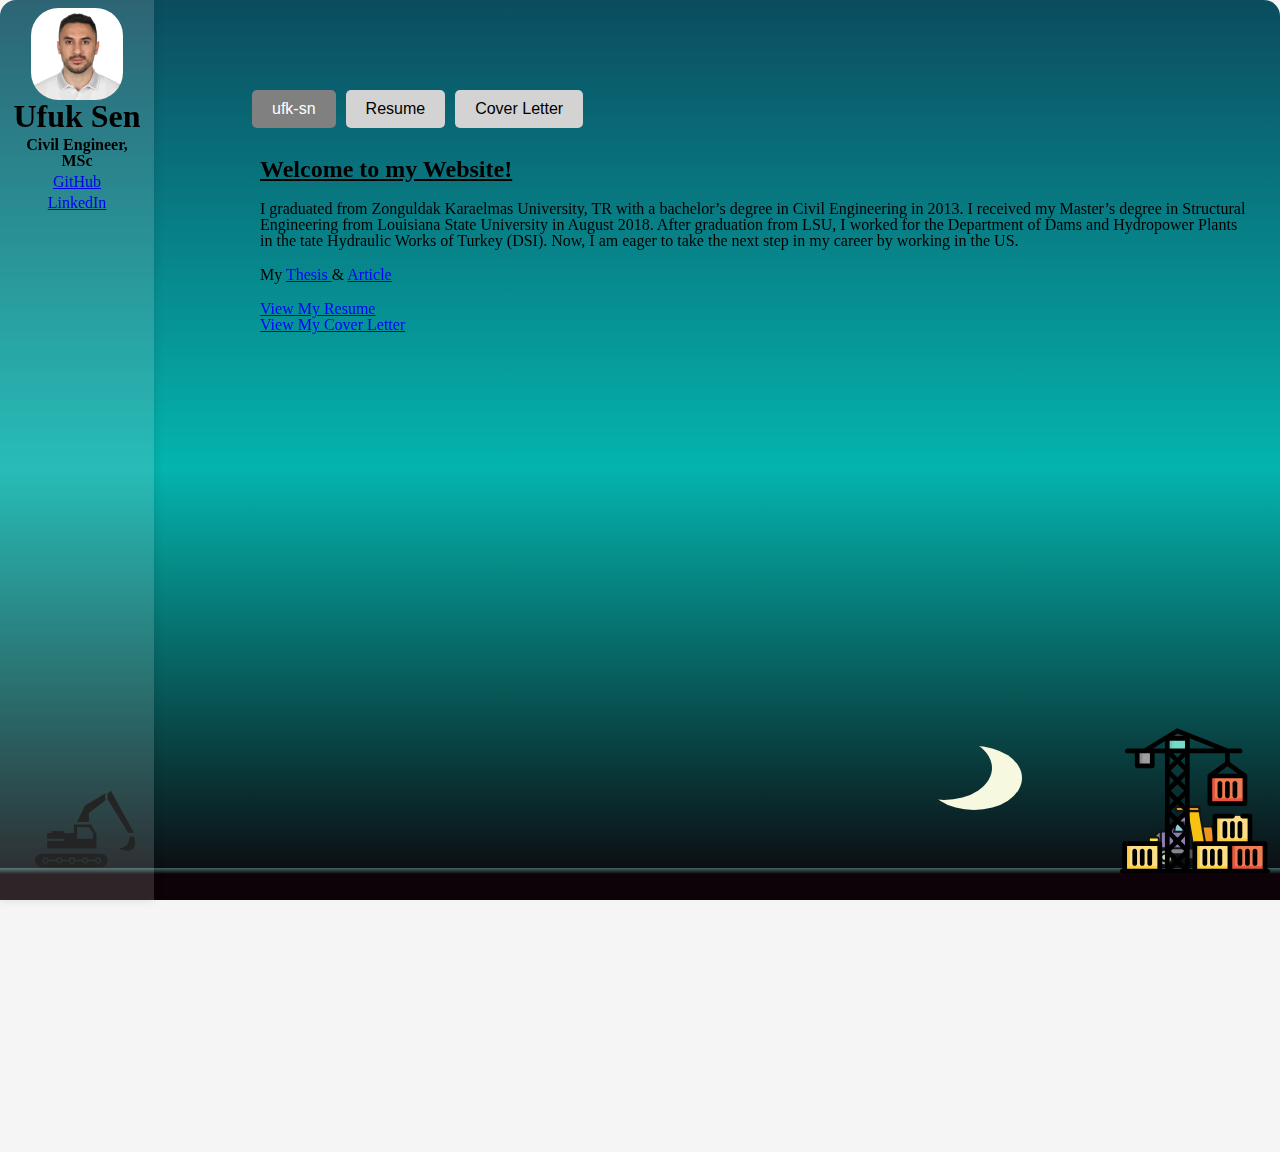
==== index.html @ 6683024e "updates on font color" ====
<!DOCTYPE html>
<html>
<head>
    <meta name="viewport" content="width=device-width, initial-scale=1.0">
    <link rel="stylesheet" href="styles/styles.css">
    <link rel="stylesheet" href="styles/sidebar.css">
    <link rel="stylesheet" href="styles/tab.css">
    <link rel="stylesheet" href="styles/animation.css">
    <script src="scripts/tabs.js" defer></script>
    <script src="scripts/password.js" defer></script>
    <title>Ufuk Sen - Civil Engineer, MSc</title>
</head>
<body>
    <div id="marco">
        <div id="cielo"></div>
        <div id="edificios"></div>
        <div id="muro"></div>
        <div id="excavator"></div>
        <div id="kamyon"></div>
        <div id="excavator2"></div>
        <div id="luna"></div>
        <div id="crane"></div>
    </div>
    <div class="content-container">
        <div class="sidebar">
            <object type="text/html" data="subs/sidebar.html" style="width:100%; height:100%;"></object>
        </div>
        <div class="main-content">
            <div class="tab-buttons">
                <button class="tab-button active" id="defaultOpen" onclick="openTab(event, 'ufk-sn')">ufk-sn</button>
                <button class="tab-button" onclick="openTab(event, 'resume')">Resume</button>
                <button class="tab-button" onclick="openTab(event, 'experiences')">Cover Letter</button>
            </div>

            <div id="ufk-sn" class="content-section text-container active">
                <object type="text/html" data="subs/ufk-sn.html" style="width:100%; height:1000px;"></object>
            </div>
            <div id="resume" class="content-section tab-container-resume">
                <object type="text/html" data="subs/resume.html" style="width:100%; height:1000px;"></object>
            </div>
            <div id="experiences" class="content-section tab-container-experiences">
                <object type="text/html" data="subs/experience.html" style="width:100%; height:1000px;"></object>
            </div>
        </div>
    </div>
</body>
</html>
---- styles/styles.css ----
body {
    margin: 0;
    width: 100%;
    display: flex;
    justify-content: top;
    align-items: center;
    flex-direction: column; /* Stack children vertically */
    font-family: 'Indie Flower', regular;
    position: relative;
    background-color: whitesmoke; /* Just to give a different background for contrast */
    overflow-x: hidden; /* Prevent horizontal scrolling */
}

.content-container {
    display: flex;
    justify-content: flex-start; /* Adjusted to start from the left */
    align-items: flex-start;
    width: 100%;
    max-width: calc(100vw - 20vw);
    margin-left: 20vw; /* To account for the sidebar width */
    margin-right: 3em;
    margin-top: 10vh;
    z-index: 2;
}

@media screen and (max-width: 768px) {
    .content-container {
        flex-direction: column; /* Stack the content vertically */
        margin-left: 0; /* Remove the margin left */
    }
}

.main-content {
    flex: 2;
    display: flex;
    flex-direction: column;
    align-items: flex-start;
    margin-left: 20px;
    max-width: calc(100% - 20px); /* Adjusted to fit between sidebar and left end */
}

.text-container {
    width: 100%; /* Set to 100% to ensure it fits within the .main-content */
    height: auto; /* let it expand as needed */
    overflow-y: auto;
    word-wrap: break-word;
    font-size: 16px;
    text-align: justify;
    color: black;
}

.content-section {
    display: none;
    width: 100%;
}

.content-section.active {
    display: block;
}
---- styles/sidebar.css ----
.sidebar {
    position: fixed; /* Fixes the sidebar to a position */
    top: 0;          /* Starts from the top edge */
    left: 0;         /* Starts from the left edge */
    height: 100vh;   /* Takes the full viewport height */
    width: 12vw;     /* Fixed width to make it thin */
    background-color: rgba(240, 240, 240, 0.15); /* Light grey background */
    box-shadow: 0px 0px 10px rgba(0, 0, 0, 0.1); /* Subtle shadow */
}

@media screen and (max-width: 768px) {

    .sidebar {
        position: relative; /* Make the sidebar relative */
        width: auto; /* Make it full width */
        height: 43vh; /* Adjust the height */
        box-shadow: none; /* Remove box shadow for better appearance */
        background-color: transparent; /* Light grey background */
        box-shadow: transparent; /* Subtle shadow */
    }

    .sidebar_text {
        height: auto;
        margin-left: auto; /* Center the image horizontally */
        margin-right: auto; /* Center the image horizontally */
        text-align: center;
        margin-top: 0px;
        margin-bottom: 0px;
        line-height: 1;
    }

    .left-image {
        width: 25%;
        height: auto;
        margin-left: auto; /* Center the image horizontally */
        margin-right: auto; /* Center the image horizontally */
        display: block; /* Make the image a block element to apply margins */
        border-radius: 30%;
        margin-top: 0px;
        margin-bottom: 0px;
    }

    .sidebar-link {
        margin: 0px;
    }

    p {
        margin: 0;
    }
}

.sidebar-link {
    margin-bottom: 5px; /* Adjust this value to decrease the space between the links */
}

.left-image {
    width: 60vw;
    height: auto;
    margin-left: auto; /* Center the image horizontally */
    margin-right: auto; /* Center the image horizontally */
    display: block; /* Make the image a block element to apply margins */
    border-radius: 30%;
}

.sidebar_text {
    height: auto;
    margin-left: auto; /* Center the image horizontally */
    margin-right: auto; /* Center the image horizontally */
}

.job-color {
    font-weight: bold;
}

h1 {
    margin: 0;
}

p {
    margin: 5px;
}
---- styles/tab.css ----
.tab-container-experiences {
    width: 100%;
    height: auto;
    padding: 10px;
    margin-top: 20px;
    border-radius: 10px;
    text-align: justify;
    text-justify: auto
}

.tab-container-resume {
    width: 100%;
    height: auto;
    padding: 0;
    border-radius: 10px;
    text-align: justify;
    text-justify: auto
}

.tab-buttons {
    display: flex;
    gap: 10px;
    margin-bottom: 20px;
}

.tab-buttons button {
    padding: 10px 20px;
    background-color: lightgrey;
    border: none;
    border-radius: 5px;
    cursor: pointer;
    font-size: 16px;
}

.tab-buttons button.active {
    background-color: grey;
    color: white;
}
---- styles/animation.css ----
#marco {
    width: 100vw;
    height: 100vh;
    position: fixed;
    top: 0;
    left: 0;
    overflow: hidden;
    z-index: 0; /* Ensure background is below the content */
}

#cielo {
    border-radius: 16px;
    width: 100vw;
    height: 100vh;
    background: linear-gradient(to bottom, #0B4C5F 0%, #04B4AE 52%, #0c0207 100%);
    position: absolute;
    top: 0;
}

#edificios {
    background: url('https://res.cloudinary.com/pastelitos/image/upload/v1610526533/eva/edificiosOne_fsg7nx.svg');
    height: 100px;
    width: 100vw;
    background-size: auto 100px;
    bottom: 0;
    background-repeat: repeat-x;
    animation: animar_edificios 120s linear infinite;
    position: absolute;
    z-index: 0; /* Ensure buildings are behind other elements */
}

@keyframes animar_edificios {
    from { background-position: 1325px 0; }
    to { background-position: -1395px 0; }
}

@-webkit-keyframes animar_edificios {
    from { background-position: -1395px 0; }
    to { background-position: 1325px 0; }
}

@-ms-keyframes animar_edificios {
    from { background-position: -1395px 0; }
    to { background-position: 1325px 0; }
}

@-moz-keyframes animar_edificios {
    from { background-position: -1395px 0; }
    to { background-position: 1325px 0; }
}

#luna {
    width: 6em;
    height: 4em;
    border-radius: 50%;
    box-shadow: 30px 10px 0 #F7F8E0;
    margin-top: 0;
    margin-left: 70%;
    position: absolute;
    bottom: 100px; /* Adjusted to position above buildings */
    z-index: 1; /* Ensure luna is in front of the buildings */
}

#muro {
    height: 2em;
    width: 100vw;
    background: linear-gradient(to bottom, #416663 0%, #0c0207 19%);
    bottom: 0;
    position: absolute;
    z-index: 1; /* Ensure luna is in front of the buildings */
}

#excavator {
    background: url("../images/excavator.svg") no-repeat center center;
    height: 100px;
    width: 170px;
    background-size: 2720px 100px;
    bottom: 1.3em; /* Position above the bottom edge */
    left: 0px; /* Start slightly off the left side */
    animation: sprite-animation 1.5s steps(2) infinite, move-animation 40s linear infinite; /* Add move-animation */
    position: absolute; /* Fixed position to stay at the bottom */
    z-index: 1; /* Ensure luna is in front of the buildings */
}

/* New keyframes for horizontal movement */
@keyframes move-animation {
    from { left: 0px; } /* Start off-screen */
    to { left: 100%; } /* Move to the right off-screen */
}

@-webkit-keyframes move-animation {
    from { left: 0px; } /* Start off-screen */
    to { left: 100%; } /* Move to the right off-screen */
}

@-ms-keyframes move-animation {
    from { left: 0px; } /* Start off-screen */
    to { left: 100%; } /* Move to the right off-screen */
}

@-moz-keyframes move-animation {
    from { left: 0px; } /* Start off-screen */
    to { left: 100%; } /* Move to the right off-screen */
}

#excavator2 {
    background: url("../images/excavator2.svg") no-repeat center center;
    height: 100px;
    width: 170px;
    background-size: 2720px 100px;
    bottom: 1.5em; /* Position above the bottom edge */
    left: 120em; /* Adjust to start from the left */
    animation: move-animation2 25s linear infinite;
    position: absolute; /* Fixed position to stay at the bottom */
    z-index: 1; /* Ensure luna is in front of the buildings */
}

/* New keyframes for horizontal movement */
@keyframes move-animation2 {
    from { left: 120px; } /* Start off-screen */
    to { left: 100%; } /* Move to the right off-screen */
}

@-webkit-keyframes move-animation2 {
    from { left: 120px; } /* Start off-screen */
    to { left: 100%; } /* Move to the right off-screen */
}

@-ms-keyframes move-animation2 {
    from { left: 120px; } /* Start off-screen */
    to { left: 100%; } /* Move to the right off-screen */
}

@-moz-keyframes move-animation2 {
    from { left: 120px; } /* Start off-screen */
    to { left: 100%; } /* Move to the right off-screen */
}

#kamyon {
    background: url("../images/kamyon.svg") no-repeat center center;
    height: 100px;
    width: 170px;
    background-size: 2720px 100px;
    bottom: 0.9em; /* Position above the bottom edge */
    right: 0px; /* Start completely off the right side */
    animation: move-animation3 30s linear infinite; /* Only move-animation */
    position: absolute; /* Fixed position to stay at the bottom */
    z-index: 1; /* Ensure kamyon is in front of the buildings */
}

@keyframes move-animation3 {
    from { right: 0px; } /* Start off-screen */
    to { right: 100%; } /* Move to the right off-screen */
}

@-webkit-keyframes move-animation3 {
    from { right: 0px; } /* Start off-screen */
    to { right: 100%; } /* Move to the right off-screen */
}

@-ms-keyframes move-animation3 {
    from { right: 0px; } /* Start off-screen */
    to { right: 100%; } /* Move to the right off-screen */
}

@-moz-keyframes move-animation3 {
    from { right: 0px; } /* Start off-screen */
    to { right: 100%; } /* Move to the right off-screen */
}

#crane {
    background: url("../images/crane.svg") no-repeat center center;
    height: 150px;
    width: 170px;
    background-size: 2720px 150px;
    bottom: 1.5em; /* Position above the bottom edge */
    right: 0em; /* Adjust to start from the left */
    position: absolute; /* Fixed position to stay at the bottom */
    z-index: 1; /* Ensure luna is in front of the buildings */
}

#worker {
    background: url("../images/worker.svg") no-repeat center center;
    height: 100px;
    width: 170px;
    background-size: 2720px 100px;
    top: 1.5em; /* Position above the bottom edge */
    right: 0em; /* Adjust to start from the left */
    position: absolute; /* Fixed position to stay at the bottom */
    z-index: 1; /* Ensure luna is in front of the buildings */
}
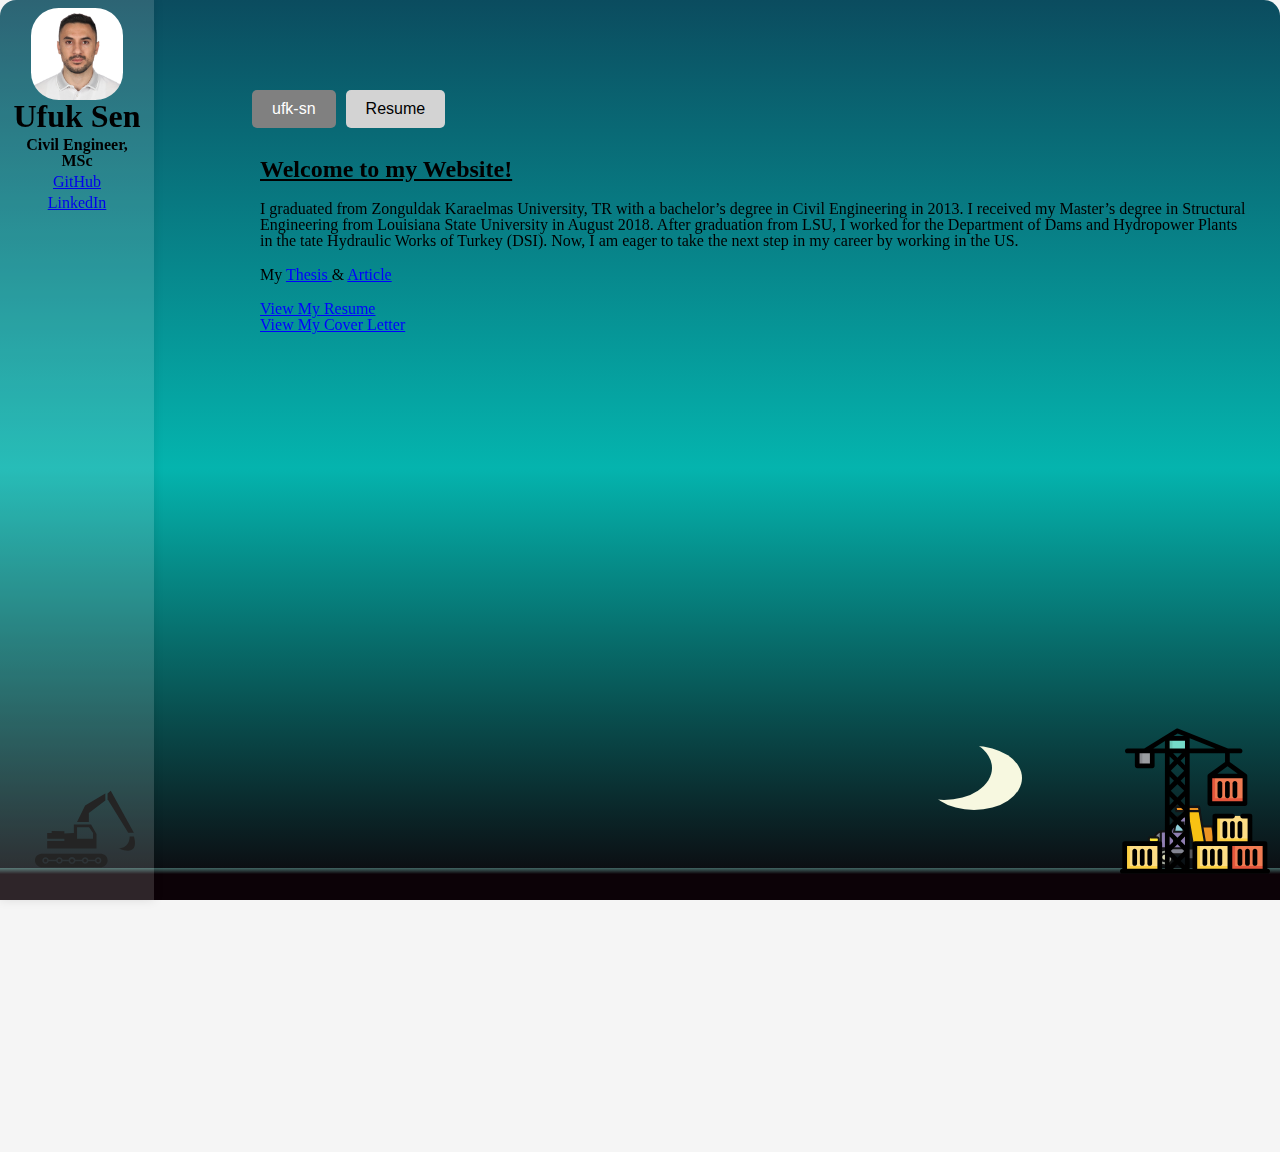
==== commit c216ac1d: "edit" ====
--- a/index.html
+++ b/index.html
@@ -29,7 +29,7 @@
             <div class="tab-buttons">
                 <button class="tab-button active" id="defaultOpen" onclick="openTab(event, 'ufk-sn')">ufk-sn</button>
                 <button class="tab-button" onclick="openTab(event, 'resume')">Resume</button>
-                <button class="tab-button" onclick="openTab(event, 'experiences')">Cover Letter</button>
+                <!-- <button class="tab-button" onclick="openTab(event, 'experiences')">Cover Letter</button> -->
             </div>
 
             <div id="ufk-sn" class="content-section text-container active">
@@ -38,9 +38,9 @@
             <div id="resume" class="content-section tab-container-resume">
                 <object type="text/html" data="subs/resume.html" style="width:100%; height:1000px;"></object>
             </div>
-            <div id="experiences" class="content-section tab-container-experiences">
+            <!-- <div id="experiences" class="content-section tab-container-experiences">
                 <object type="text/html" data="subs/experience.html" style="width:100%; height:1000px;"></object>
-            </div>
+            </div> -->
         </div>
     </div>
 </body>
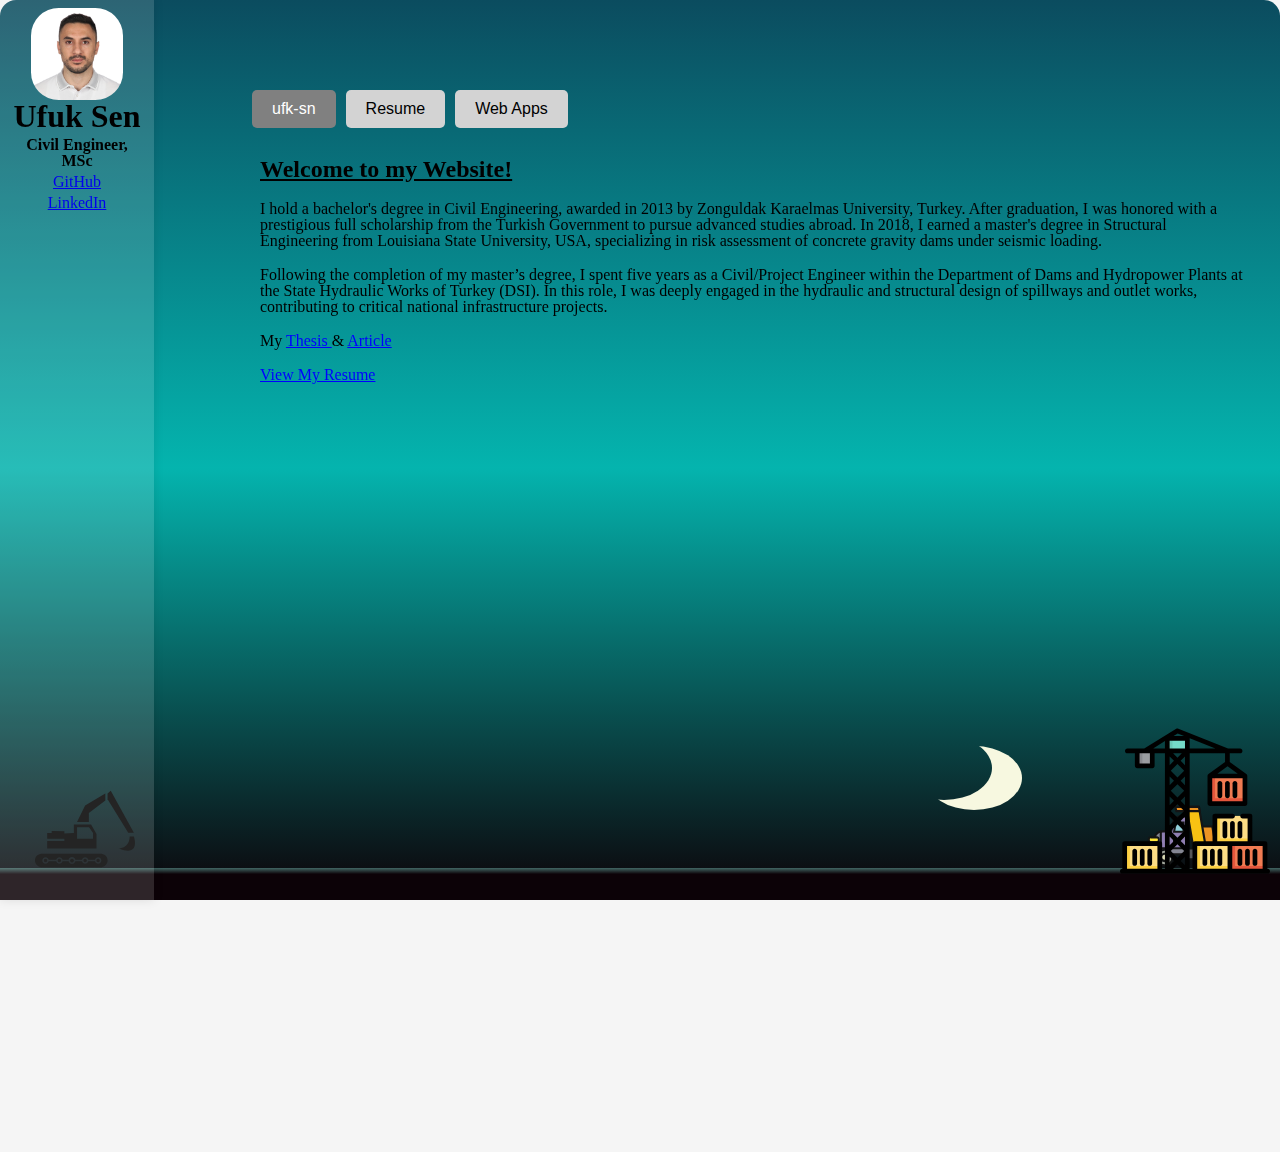
==== commit 812a0b69: "web app" ====
--- a/index.html
+++ b/index.html
@@ -30,6 +30,7 @@
                 <button class="tab-button active" id="defaultOpen" onclick="openTab(event, 'ufk-sn')">ufk-sn</button>
                 <button class="tab-button" onclick="openTab(event, 'resume')">Resume</button>
                 <!-- <button class="tab-button" onclick="openTab(event, 'experiences')">Cover Letter</button> -->
+                <button class="tab-button" onclick="openTab(event, 'web apps')">Web Apps</button>
             </div>
 
             <div id="ufk-sn" class="content-section text-container active">
@@ -41,6 +42,9 @@
             <!-- <div id="experiences" class="content-section tab-container-experiences">
                 <object type="text/html" data="subs/experience.html" style="width:100%; height:1000px;"></object>
             </div> -->
+            <div id="web apps" class="content-section tab-container-web_apps">
+                <object type="text/html" data="subs/web_apps.html" style="width:100%; height:1000px;"></object>
+            </div>
         </div>
     </div>
 </body>
--- a/styles/tab.css
+++ b/styles/tab.css
@@ -9,6 +9,15 @@
 }
 
 .tab-container-resume {
+    width: 100%;
+    height: auto;
+    padding: 0;
+    border-radius: 10px;
+    text-align: justify;
+    text-justify: auto
+}
+
+.tab-container-web_apps {
     width: 100%;
     height: auto;
     padding: 0;
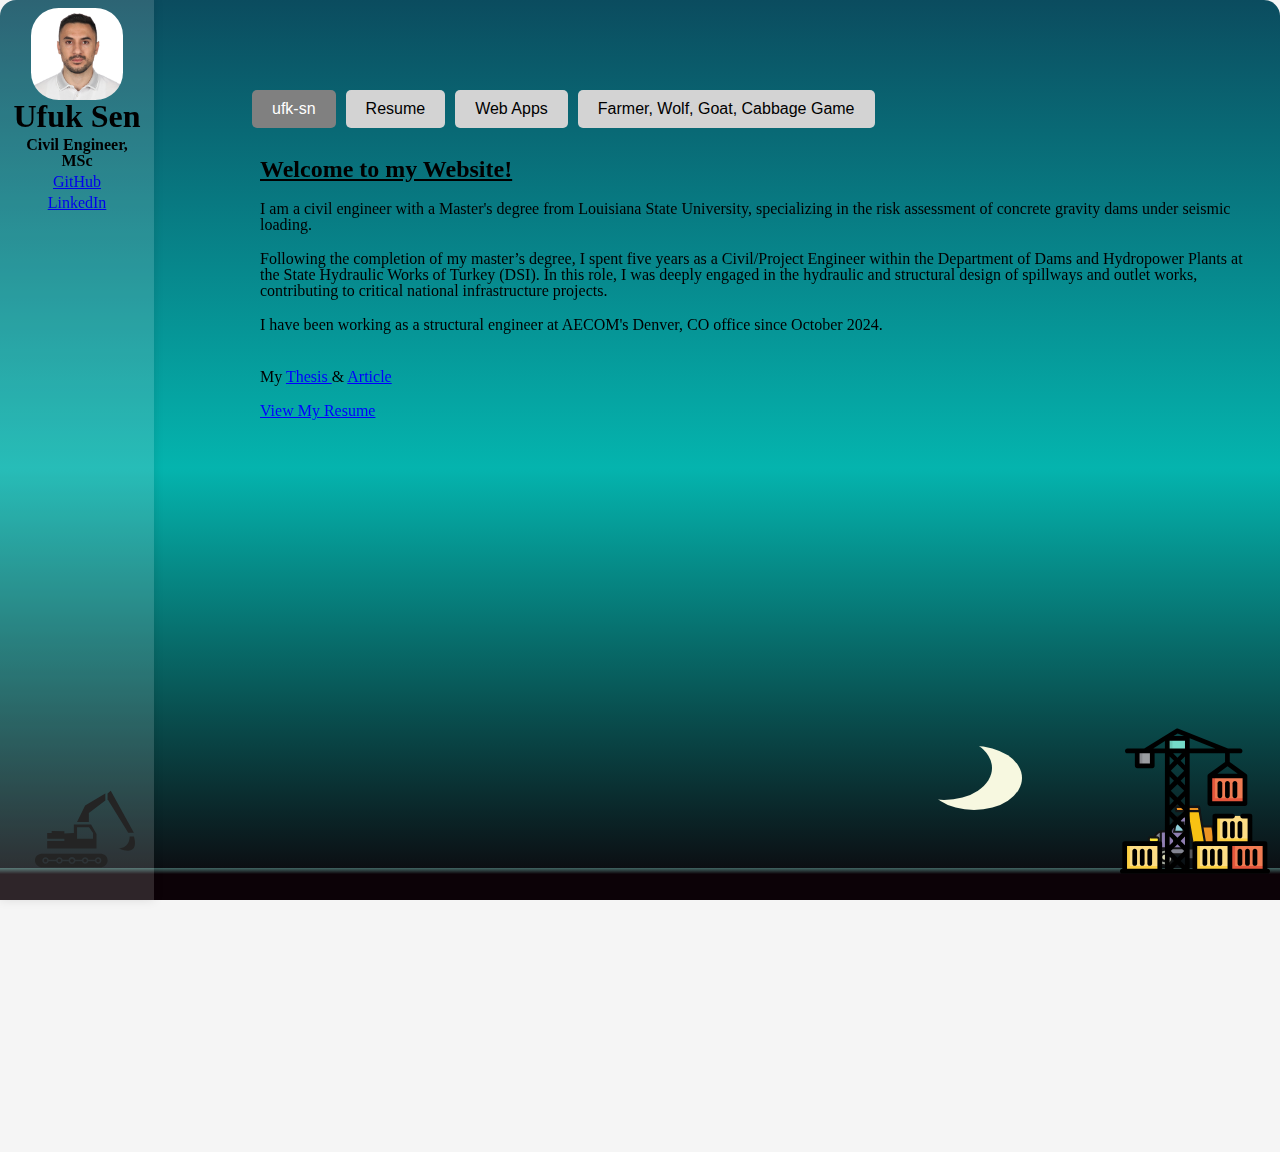
==== commit 1c51ce63: "kurt game" ====
--- a/index.html
+++ b/index.html
@@ -31,6 +31,7 @@
                 <button class="tab-button" onclick="openTab(event, 'resume')">Resume</button>
                 <!-- <button class="tab-button" onclick="openTab(event, 'experiences')">Cover Letter</button> -->
                 <button class="tab-button" onclick="openTab(event, 'web apps')">Web Apps</button>
+                <button class="tab-button" onclick="openTab(event, 'kurt')">Farmer, Wolf, Goat, Cabbage Game</button>
             </div>
 
             <div id="ufk-sn" class="content-section text-container active">
@@ -45,6 +46,9 @@
             <div id="web apps" class="content-section tab-container-web_apps">
                 <object type="text/html" data="subs/web_apps.html" style="width:100%; height:1000px;"></object>
             </div>
+            <div id="kurt" class="content-section tab-container-web_apps">
+                <object type="text/html" data="subs/kurt.html" style="width:100%; height:500px;"></object>
+            </div>
         </div>
     </div>
 </body>
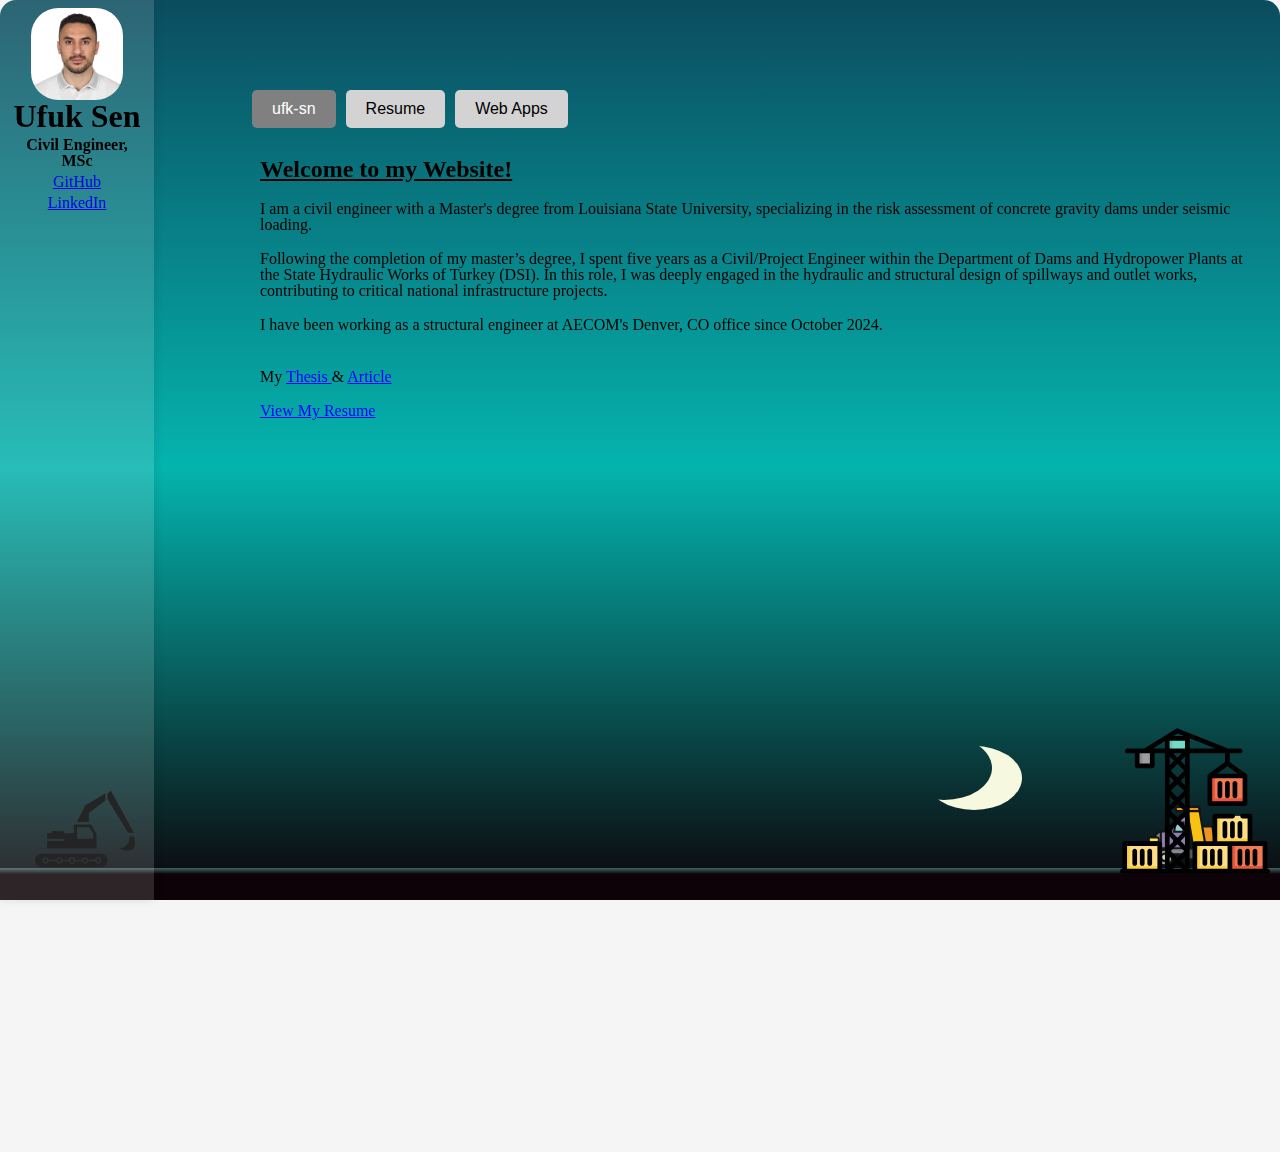
==== commit 94fe7bfc: "kurt" ====
--- a/index.html
+++ b/index.html
@@ -31,7 +31,7 @@
                 <button class="tab-button" onclick="openTab(event, 'resume')">Resume</button>
                 <!-- <button class="tab-button" onclick="openTab(event, 'experiences')">Cover Letter</button> -->
                 <button class="tab-button" onclick="openTab(event, 'web apps')">Web Apps</button>
-                <button class="tab-button" onclick="openTab(event, 'kurt')">Farmer, Wolf, Goat, Cabbage Game</button>
+                <!-- <button class="tab-button" onclick="openTab(event, 'kurt')">Wolf-Goat Game</button> -->
             </div>
 
             <div id="ufk-sn" class="content-section text-container active">
@@ -46,9 +46,9 @@
             <div id="web apps" class="content-section tab-container-web_apps">
                 <object type="text/html" data="subs/web_apps.html" style="width:100%; height:1000px;"></object>
             </div>
-            <div id="kurt" class="content-section tab-container-web_apps">
+            <!-- <div id="kurt" class="content-section tab-container-web_apps">
                 <object type="text/html" data="subs/kurt.html" style="width:100%; height:500px;"></object>
-            </div>
+            </div> -->
         </div>
     </div>
 </body>
